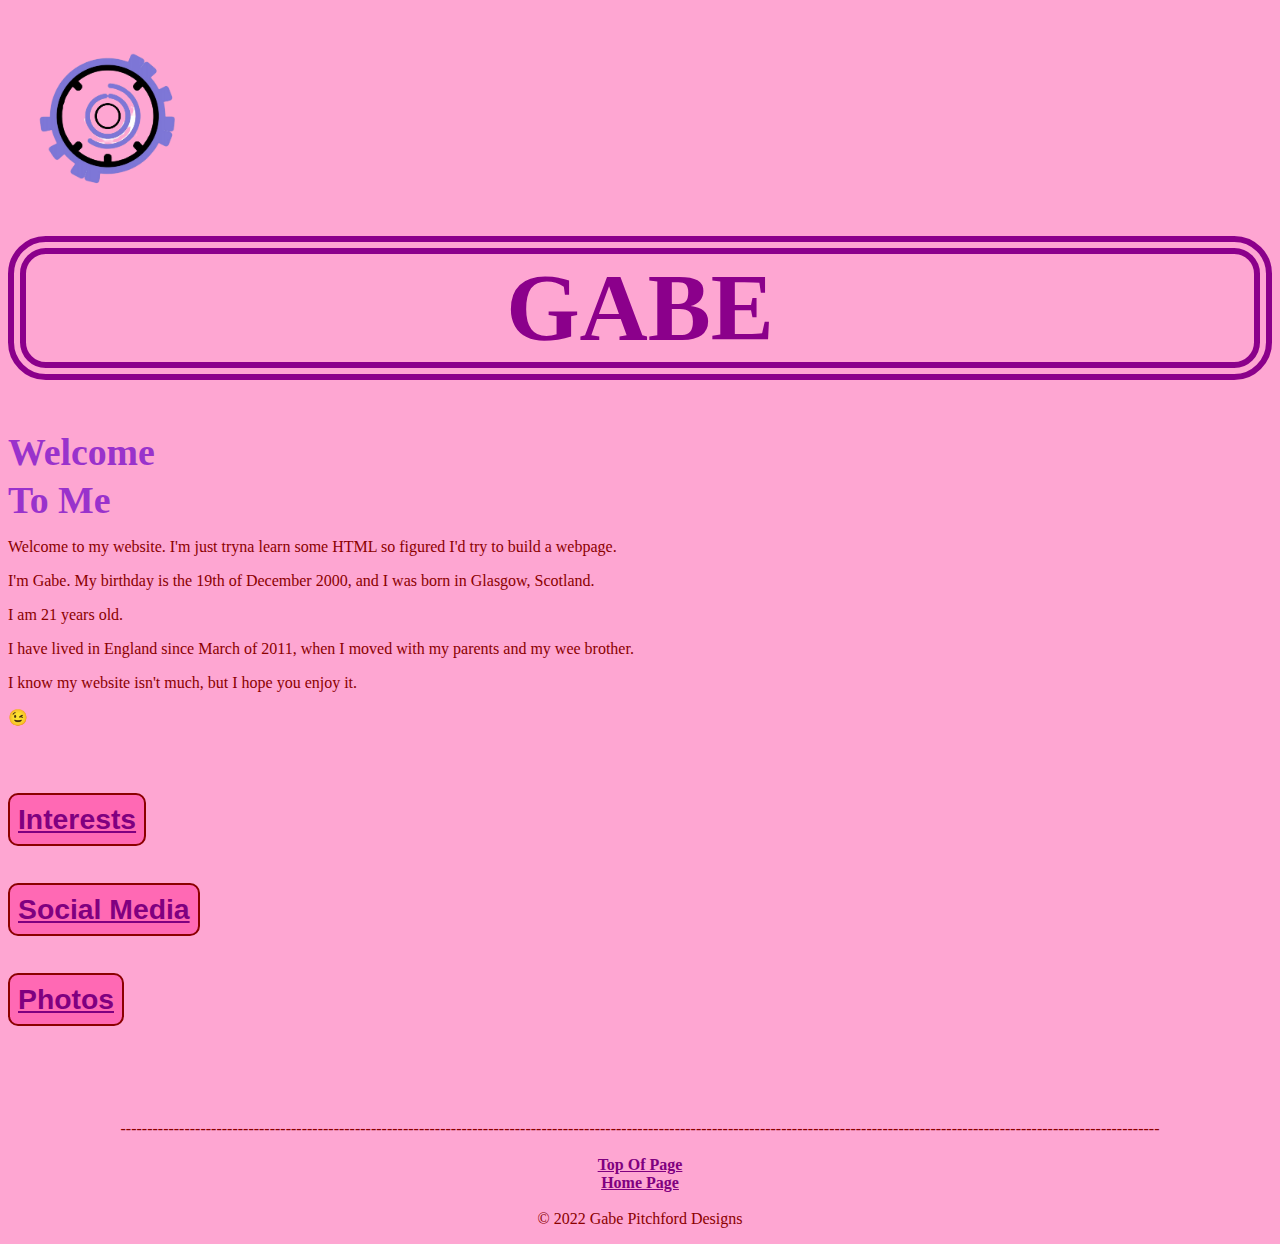
==== index.html @ 77f9f466 "please make website" ====
<!DOCTYPE html>
<html>
    <head>
        <link rel="shortcut icon" href="..\Photos\gabe_Symbol-removebg.png" type="image/x-icon" />
        <title>Home</title>
        <link rel="stylesheet" href="\WebPages\style.css">
    </head>

    <body>
        <p class="aligncenter">
            <img id="topOfPage" src="..\Photos\gabe_Symbol-removebg.png"
            width="200"
            height="200"/>
        </p>
        
        <h1>gabe</h1>

        <p>&nbsp;</p>

        <h2>Welcome</h2>
        <h2>To Me</h2>
        <p>Welcome to my website. I'm just tryna learn some HTML so figured I'd try to build a webpage.</p>
        <p>I'm Gabe. My birthday is the 19th of December 2000, and I was born in Glasgow, Scotland.</p>
        <p>I am 21 years old.</p>
        <p>I have lived in England since March of 2011, when I moved with my parents and my wee brother.</p>
        <p>I know my website isn't much, but I hope you enjoy it.
        <p>😉</p>
    
        <p>&nbsp;</p>
        <p class="contents">
            <button><a href="\WebPages\ListsPage.html">Interests</a></button><br/>
            <br/>
            <button><a href="\WebPages\SocialMedia.html">Social Media</a></button><br/>
            <br/>
            <button><a href="\WebPages\Photos.html">Photos</a></button>
        </p>
        

        <p class="Footer">
            ---------------------------------------------------------------------------------------------------------------------------------------------------------------------------------------------------
            <br/>
            <br/><a href="#topOfPage">Top Of Page</a><br/>
            <a href="index.html">Home Page</a>
            <br/>
            <br/>
            © 2022 Gabe Pitchford Designs
        </p>
    </body>
</html>
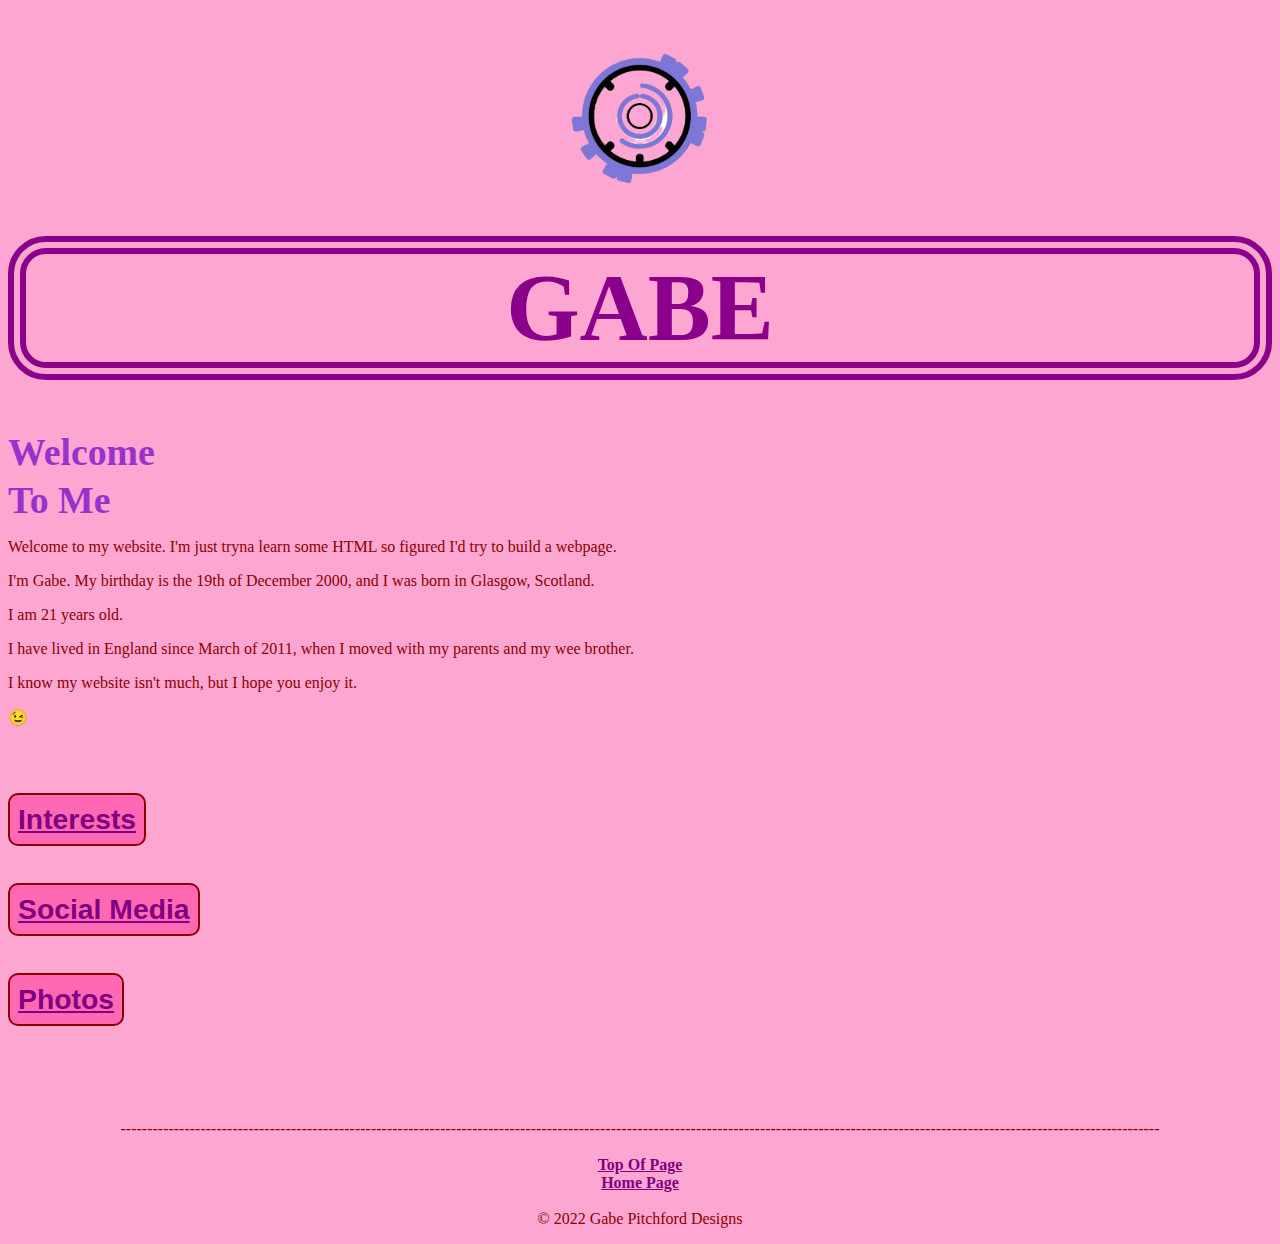
==== commit 70d4c885: "should fix central logo" ====
--- a/index.html
+++ b/index.html
@@ -7,7 +7,7 @@
     </head>
 
     <body>
-        <p class="aligncenter">
+        <p class="photos">
             <img id="topOfPage" src="..\Photos\gabe_Symbol-removebg.png"
             width="200"
             height="200"/>
